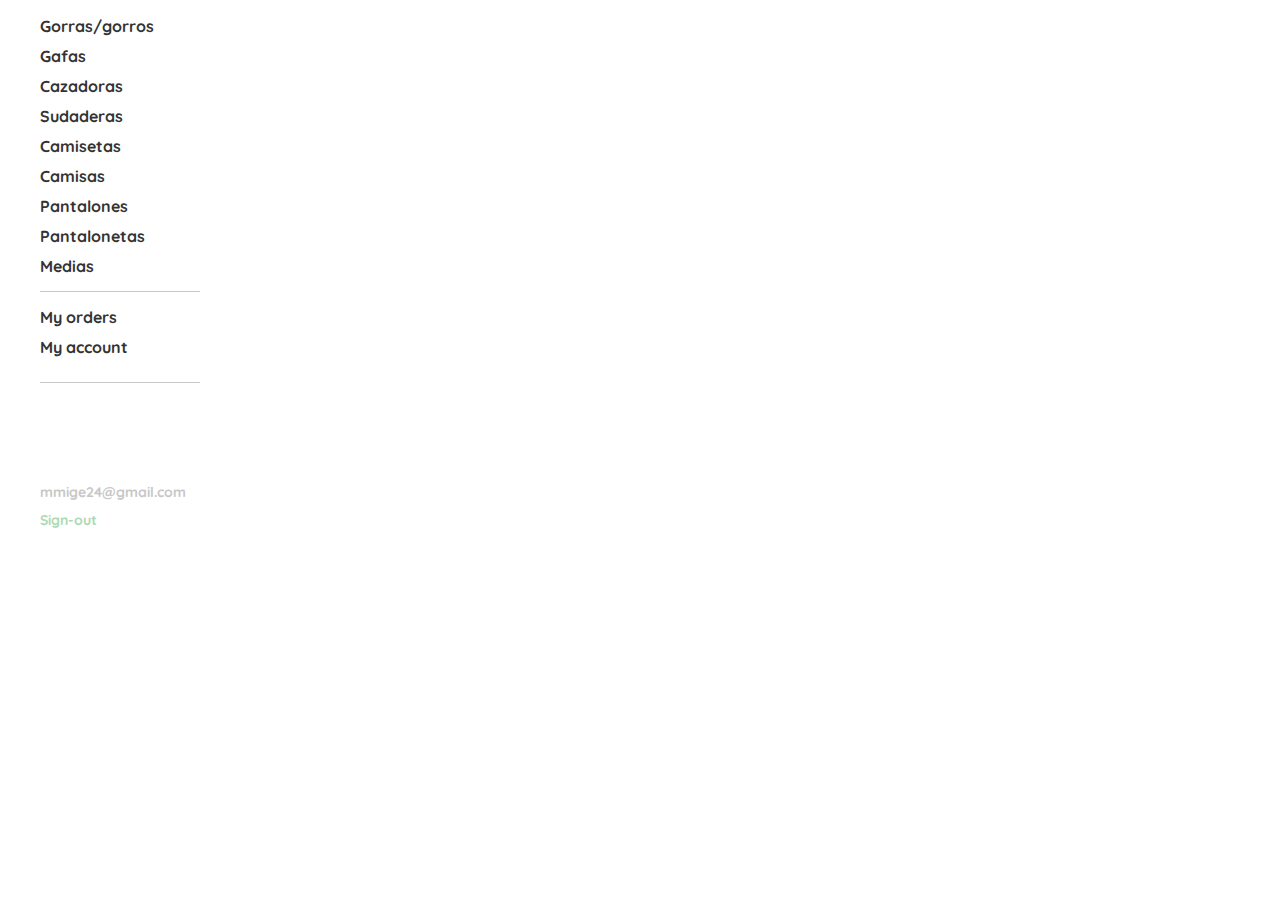
==== menu-mob.html @ b19ebc8d "Se realiza primera entrega al servidor con las carpetas que van hasta el momento" ====
<!DOCTYPE html>
<html lang="en">
<head>
    <link rel="preconnect" href="https://fonts.googleapis.com">
    <link rel="preconnect" href="https://fonts.gstatic.com" crossorigin>
    <link href="https://fonts.googleapis.com/css2?family=Abril+Fatface&family=Josefin+Sans:ital,wght@1,700&family=Quicksand:wght@300;500;700&display=swap" rel="stylesheet">
    <link rel="stylesheet" href="estilo.css">
    <meta charset="UTF-8">
    <meta http-equiv="X-UA-Compatible" content="IE=edge">
    <meta name="viewport" content="width=device-width, initial-scale=1.0">
    <title>Menú mobike</title>
</head>

<style>

    :root{
            --very-light-ping: #C7C7C7;
            --text-input-field: #F7F7F7;
            --hospital-green: #ACD9B2;
            --black: #000000;
            --white: #FFFFFF;
            --sm:14px;
            --md:16px;
            --lg:18px;
    }

    body{
        margin: 0;
        font-family: 'Quicksand', sans-serif;
        width: 100%;
    }

    #contenedor{
        text-align: left;
        font-size: var(--md);
        font-weight: bold;
        width: 200px;

    }

    .lista{
        list-style: none;
    }

    li{
        margin-bottom: 10px;
    }

    .medias{
        margin-bottom: 15px;
    }

    .cuenta{
        border-top: 1px solid var(--very-light-ping);
        border-bottom: 1px solid var(--very-light-ping);
        padding-top: 15px;
        padding-bottom: 15px;
    }
    

    .user{
        font-size: var(--sm);            
    }

    .user li:nth-child(1){
        color: var(--very-light-ping);
        margin-top: 100px;
    }

    .user li:nth-child(2){
        color: var(--hospital-green);
        cursor: pointer;
       
    }



    
</style>

<body>
    <div id="contenedor">
        <ul class="lista">
            <li>Gorras/gorros</li>
            <li>Gafas</li>
            <li>Cazadoras</li>
            <li>Sudaderas</li>
            <li>Camisetas</li>
            <li>Camisas</li>
            <li>Pantalones</li>
            <li>Pantalonetas</li>
            <li class="medias">Medias</li>
            
            <div class="cuenta">
            <li>My orders</li>
            <li>My account</li>
            </div>
            
            <div class="user">
            <li>mmige24@gmail.com</li>
            <li>Sign-out</li>
            </div>  


        </ul>
    </div>
    


</body>
</html>
---- estilo.css ----
:root{
    --very-light-ping: #C7C7C7;
    --text-input-field: #F7F7F7;
    --hospital-green: #ACD9B2;
    --black: #000000;
    --white: #FFFFFF;
}

body
{
    color: #333;
    text-align: center;
    font-family: "Arial";
    font-size: 16px;
}
#container
{
    width: 70%;
    border: 1px solid #DDD;
    margin: 0 auto;
    margin-top: 15%;
}

#container h1
{
    font-size: 20px;
}
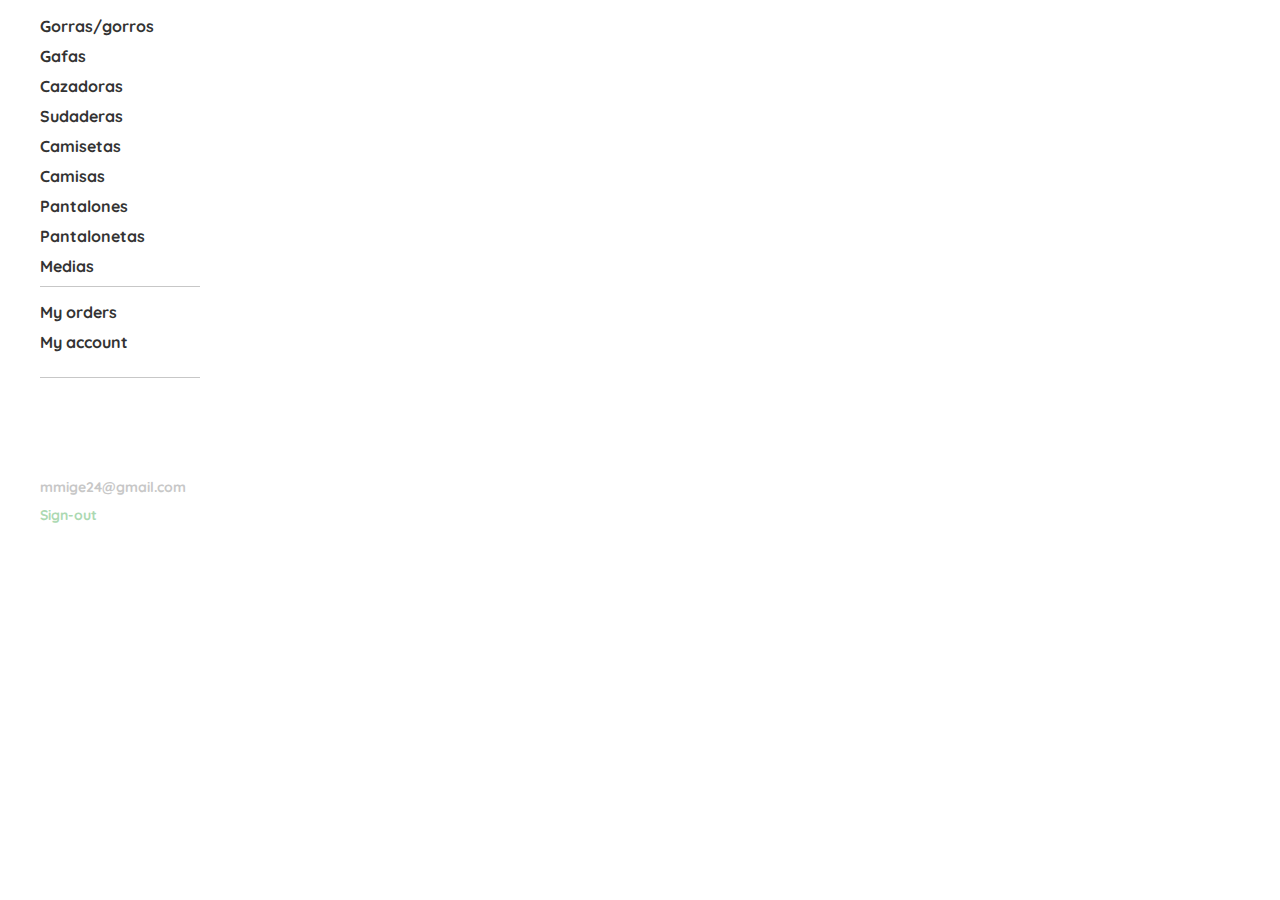
==== commit 973f597c: "Se crea interacción entre java y las opciones del html" ====
--- a/menu-mob.html
+++ b/menu-mob.html
@@ -38,11 +38,11 @@
 
     }
 
-    .lista{
+    .lista_mob{
         list-style: none;
     }
 
-    li{
+    .lista_mob li{
         margin-bottom: 10px;
     }
 
@@ -50,7 +50,7 @@
         margin-bottom: 15px;
     }
 
-    .cuenta{
+    .cuenta_mob{
         border-top: 1px solid var(--very-light-ping);
         border-bottom: 1px solid var(--very-light-ping);
         padding-top: 15px;
@@ -58,16 +58,16 @@
     }
     
 
-    .user{
+    .user_mob{
         font-size: var(--sm);            
     }
 
-    .user li:nth-child(1){
+    .user_mob li:nth-child(1){
         color: var(--very-light-ping);
         margin-top: 100px;
     }
 
-    .user li:nth-child(2){
+    .user_mob li:nth-child(2){
         color: var(--hospital-green);
         cursor: pointer;
        
@@ -80,7 +80,7 @@
 
 <body>
     <div id="contenedor">
-        <ul class="lista">
+        <ul class="lista_mob">
             <li>Gorras/gorros</li>
             <li>Gafas</li>
             <li>Cazadoras</li>
@@ -91,12 +91,12 @@
             <li>Pantalonetas</li>
             <li class="medias">Medias</li>
             
-            <div class="cuenta">
+            <div class="cuenta_mob">
             <li>My orders</li>
             <li>My account</li>
             </div>
             
-            <div class="user">
+            <div class="user_mob">
             <li>mmige24@gmail.com</li>
             <li>Sign-out</li>
             </div>  
